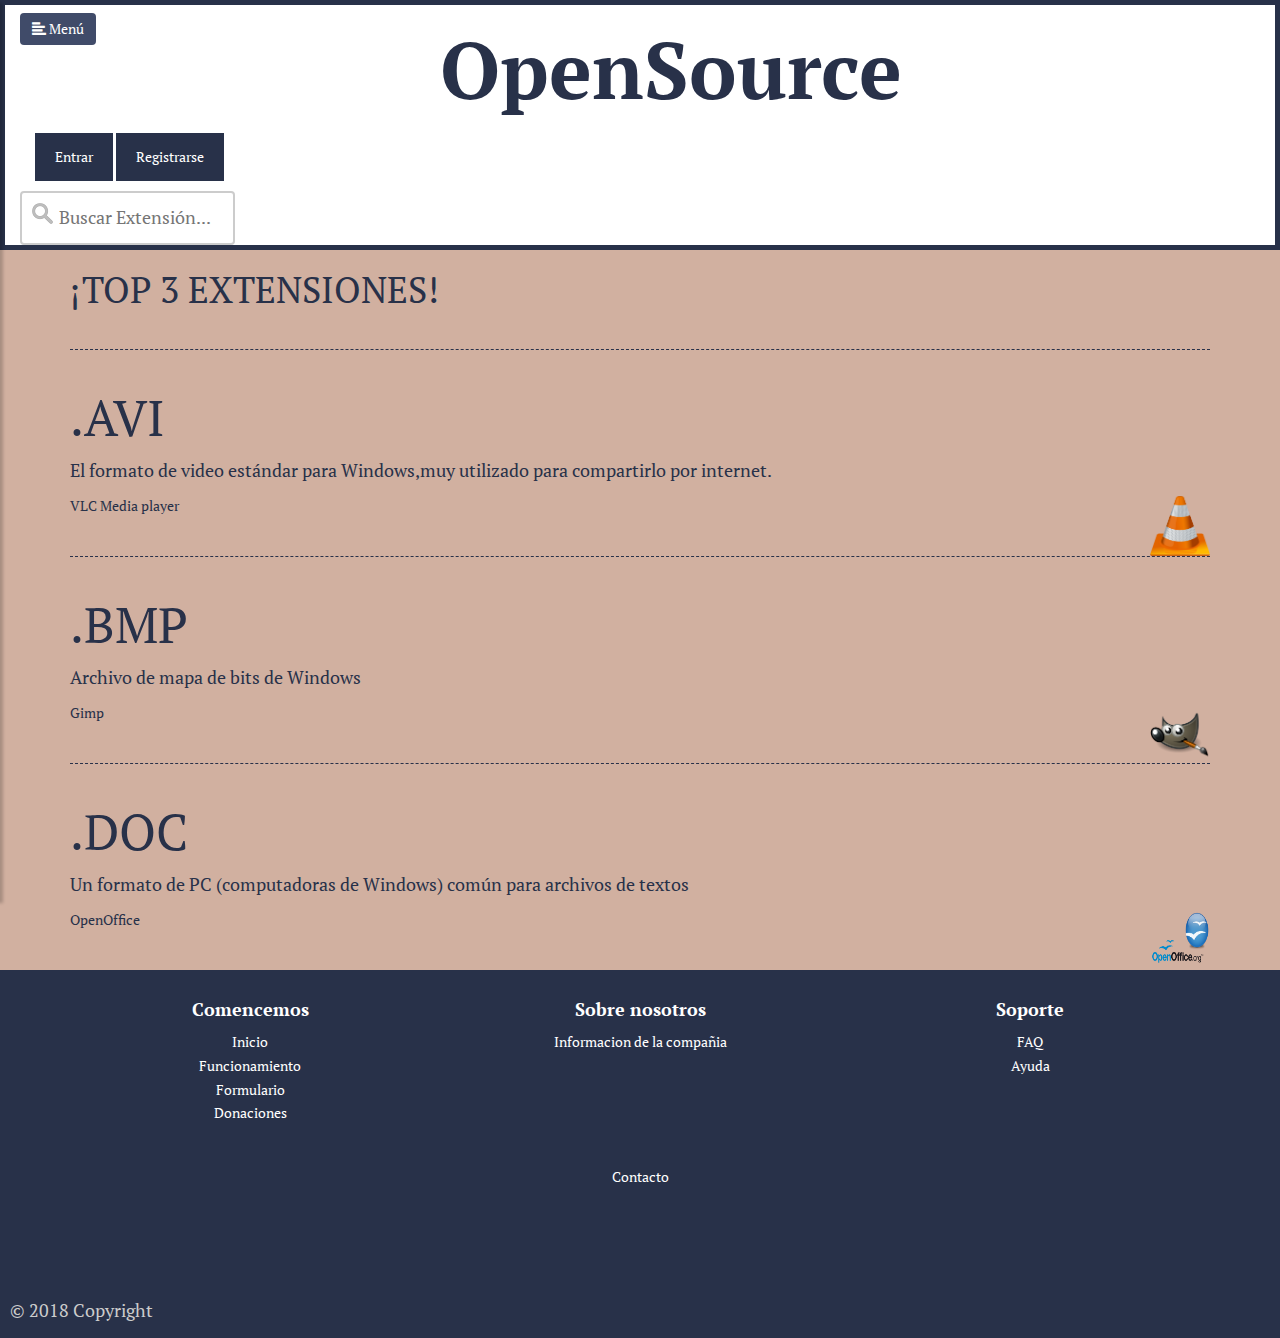
==== index.html @ 69ff87f3 "V2.2 Adaptacion PHP JS cambios BBDD" ====
<!DOCTYPE html>
<html>
    <head>
		<!--Todos los links en una ventana nueva
		<base target="_blank">
		-->
        <meta charset="utf-8">
        <meta name="viewport" content="width=device-width, initial-scale=1.0">
        <title>OpenSource</title>
        <!--Fuentes de la flecha de subida en pagina-->
        <link rel="stylesheet" href="./ir-arriba/fonts.css">
        <!--Jquery JS-->
        <script src="https://ajax.googleapis.com/ajax/libs/jquery/3.3.1/jquery.min.js"></script>
        <!-- Bootstrap CSS -->
        <link rel="stylesheet" href="https://maxcdn.bootstrapcdn.com/bootstrap/3.3.7/css/bootstrap.min.css">
        <!-- Nuestro CSS -->
        <link rel="stylesheet" href="css/estilo.css">
        <link rel="stylesheet" href="https://use.fontawesome.com/releases/v5.0.13/css/all.css" integrity="sha384-DNOHZ68U8hZfKXOrtjWvjxusGo9WQnrNx2sqG0tfsghAvtVlRW3tvkXWZh58N9jp" crossorigin="anonymous">
    </head>
    <body>
      <header>
        <span class="ir-arriba icon-arrow-up"></span>
        <div class="oscurecer"></div>
          <div class="menu">
            <!-- Sidebar Holder -->
            <nav id="barra">
              <div id="quitar">
                  <i class="glyphicon glyphicon-arrow-left"></i>
              </div>
              <div class="barra-header">
                  <h3>MENÚ</h3>
              </div>
              <ul id="lista" class="componentes">
                  <!--active de bootstrap-->
                  <li class="active">
                      <a href="#">Inicio</a>
                  </li>
                  <li>
                    <a href="quien.html">¿Quiénes somos?</a>
                    <a href="como.html">¿Cómo funciona?</a>
                    <a href="donacion.html">Donaciones</a>
                    <a href="contribuir.html">Contribuir con extensión</a>
                  </li>
                  <li><a href="#">Extensiones &raquo</a>
                    <ul id="categorias">
                      <li>Imágenes</li>
                      <li>Audio</li>
                      <li>Video</li>
                      <li>Texto</li>
                      <li>Archivos Comprimidos</li>
                      <li>BBDD</li>
                      <li>Sistema</li>
                      <li>Otros</li>
                      <li>Web</li>
                    </ul>
                  </li>
              </ul>
            </nav>
        </div>

            <!-- Page Content Holder -->
        <div id="content">
            <div class="container-fluid">
              <div class="navbar-header">
                <button type="button" id="esconder" class="btn btn-info navbar-btn">
                  <i class="glyphicon glyphicon-align-left"></i>
                  <span>Menú</span>
                </button>
              </div>
						   <div class="container-fluid">
                <h1 id="tituloCentral">OpenSource</h1>

                <!-- login-->
                <button id="login" onclick="document.getElementById('id01').style.display='block'" style="width:auto;">Entrar</button>
                <div id="id01" class="modal">
                  <form class="modal-content animate" action="/action_page.php">
                    <div class="imgcontainer">
                      <span onclick="document.getElementById('id01').style.display='none'" class="close" title="Close Modal">&times;</span>
                      <img src="img/img_avatar2.png" alt="Avatar" class="avatar">
                    </div>
                    <div class="containerl">
                      <label for="uname"><b>Usuario</b></label>
                      <input class="usuario"  placeholder="Enter Username" name="uname" required>

                      <label for="psw"><b>Contraseña</b></label>
                      <input class="password" type="password" placeholder="Enter Password" name="psw" required>

                      <button type="submit">Login</button>
                      <label>
                        <input type="checkbox" checked="checked" name="remember"> Recordarme
                      </label>
                    </div>

                    <div class="containerl" style="background-color:#f1f1f1">
                      <button type="button" onclick="document.getElementById('id01').style.display='none'" class="cancelbtn">Cancelar</button>
                    </div>
                  </form>
                </div>
                <!-- Registrar-->
                <button id="registrarse" onclick="document.getElementById('id02').style.display='block'" style="width:auto;">Registrarse</button>
                <div id="id02" class="modal">
                  <span onclick="document.getElementById('id02').style.display='none'" class="close" title="Close Modal">&times;</span>
                  <form class="modal-content" action="/action_page.php">
                    <div class="containerl">
                      <h1>Registrarse</h1>
                      <p>Rellena los campos para que te puedas registrar</p>
                      <hr>
                      <label for="email"><b>Email</b></label>
                      <input class="email" placeholder="Enter Email" name="email" required>

                      <label for="psw"><b>Contraseña</b></label>
                      <input class="password" type="password" placeholder="Enter Password" name="psw" required>

                      <label for="psw-repeat"><b>Confirmar Contraseña</b></label>
                      <input class="password" type="password" placeholder="Repeat Password" name="psw-repeat" required>

      <p>Estas de acuerdo con <a href="terminos.html" style="color:dodgerblue">Nuestros terminos y Politicas</a>.</p>

      <div class="clearfix">
          <button type="submit" class="containerl">Registrarse</button>
        <button type="button" onclick="document.getElementById('id02').style.display='none'" class="cancelbtn">Cancelar</button>

      </div>
    </div>
  </form>
</div>

               </div>
							  <form>
							   <input type="text" id="busqueda" placeholder="Buscar Extensión..." maxlength="30" onkeyup="buscar(this.value)" autocomplete="off" />
							   </form>

            </div>

        </div>

      </header>

      <article>
        <div id="contenidoFin" class="container">
                <div><h1>¡TOP 3 EXTENSIONES!</h1></div>
                    <div class="line"></div>
                    <div class="extension">
                        <h2>.AVI</h2>
                        <p>El formato de video estándar para Windows,muy utilizado para compartirlo por internet.</p>
                        <span>VLC Media player</span>
                        <img src="img/1.png"alt="vlc">
                    </div>

                <div class="line"></div>
                    <div class="extension">
                        <h2>.BMP</h2>
                        <p>Archivo de mapa de bits de Windows</p>
                        <span>Gimp</span>
                        <img src="img/13.png"alt="gimp">
                     </div>

                     <div class="line"></div>
                        <div class="extension">
                            <h2>.DOC</h2>
                            <p>Un formato de PC (computadoras de Windows) común para archivos de textos</p>
                             <span>OpenOffice</span>
                            <img src="img/2.png"alt="OpenOffice">
                        </div>
              </div>

       </article>

       <footer id="myFooter">
             <div class="container">
                 <div class="row">
                     <div class="col-sm-4 myCols">
                         <h5>Comencemos</h5>
                         <ul>
                             <li><a href="index.html">Inicio</a></li>
                             <li><a href="como.html">Funcionamiento</a></li>
                             <li><a href="contribuir.html">Formulario</a></li>
                             <li><a href="donacion.html">Donaciones</a></li>

                         </ul>
                     </div>
                     <div class="col-sm-4 myCols">
                         <h5>Sobre nosotros</h5>
                         <ul>
                             <li><a href="quien.html">Informacion de la compañia</a></li>

                         </ul>
                     </div>
                     <div class="col-sm-4 myCols">
                         <h5>Soporte</h5>
                         <ul>
                             <li><a href="#">FAQ</a></li>
                             <li><a href="como.html">Ayuda</a></li>
                         </ul>
                     </div>
                 </div>
             </div>
             <div class="social-networks">
               <ul>
                 <li>Contacto</li>
               </ul>
                 <a href="#" class="twitter"><i class="fab fa-twitter"></i></a>
                 <a href="#" class="facebook"><i class="fab fa-facebook"></i></a>
                 <a href="#" class="google"><i class="fab fa-google-plus"></i></a>
             </div>
             <div class="footer-copyright">
                 <p>© 2018 Copyright</p>
             </div>
         </footer>


        <!-- Bootstrap Js CDN -->
        <script src="https://maxcdn.bootstrapcdn.com/bootstrap/3.3.7/js/bootstrap.min.js"></script>
        <script type="text/javascript" src="js/script.js"></script>
        <script type="text/javascript" src="js/scriptJson.js"></script>
    </body>
</html>
---- ir-arriba/fonts.css ----
@font-face {
  font-family: 'icomoon';
  src:  url('fonts/icomoon.eot?7rc0jv');
  src:  url('fonts/icomoon.eot?7rc0jv#iefix') format('embedded-opentype'),
    url('fonts/icomoon.ttf?7rc0jv') format('truetype'),
    url('fonts/icomoon.woff?7rc0jv') format('woff'),
    url('fonts/icomoon.svg?7rc0jv#icomoon') format('svg');
  font-weight: normal;
  font-style: normal;
}

[class^="icon-"], [class*=" icon-"] {
  /* use !important to prevent issues with browser extensions that change fonts */
  font-family: 'icomoon' !important;
  speak: none;
  font-style: normal;
  font-weight: normal;
  font-variant: normal;
  text-transform: none;
  line-height: 1;

  /* Better Font Rendering =========== */
  -webkit-font-smoothing: antialiased;
  -moz-osx-font-smoothing: grayscale;
}

.icon-arrow-up:before {
  content: "\ea32";
}
---- css/estilo.css ----
@import url('https://fonts.googleapis.com/css?family=PT+Serif');

/* ---------------------------------------------------
   Estilo del login
----------------------------------------------------- */
/* Full-width input fields */
.password {
    width: 100%;
    padding: 12px 20px;
    margin: 8px 0;
    display: inline-block;
    border: 1px solid #ccc;
    box-sizing: border-box;
}
.usuario {
    width: 100%;
    padding: 12px 20px;
    margin: 8px 0;
    display: inline-block;
    border: 1px solid #ccc;
    box-sizing: border-box;
}
.email {
    width: 100%;
    padding: 12px 20px;
    margin: 8px 0;
    display: inline-block;
    border: 1px solid #ccc;
    box-sizing: border-box;
}

/* Set a style for all buttons */
button {
    background-color: #4CAF50;
    color: white;
    padding: 14px 20px;
    margin: 8px 0;
    border: none;
    cursor: pointer;
    width: 100%;
    margin-right: 0;
}
#login{
  background-color: #283149;
  color: white;
  padding: 14px 20px;
  margin: 10px 0;
  border: none;
  cursor: pointer;
  width: 100%;
  margin-right: 0;
}
#registrarse{
  background-color: #283149;
  color: white;
  padding: 14px 20px;
  margin: 8px 0;
  border: none;
  cursor: pointer;
  width: 100%;
  margin-right: 0;
}

button:hover, #login:hover {
    opacity: 0.8;
}

/* Extra styles for the cancel button */
.cancelbtn {
    width: auto;
    padding: 10px 18px;
    background-color: #f44336;
}

/* Center the image and position the close button */
.imgcontainer {
    text-align: center;
    margin: 24px 0 12px 0;
    position: relative;
}

img.avatar {
    width: 40%;
    border-radius: 50%;
}

.containerl {
    padding: 16px;
}

span.psw {
    float: right;
    padding-top: 16px;
}

/* The Modal (background) */
.modal {
    display: none; /* Hidden by default */
    position: fixed; /* Stay in place */
    z-index: 1; /* Sit on top */
    left: 0;
    top: 0;
    width: 100%; /* Full width */
    height: 100%; /* Full height */
    overflow: auto; /* Enable scroll if needed */
    background-color: rgb(0,0,0); /* Fallback color */
    background-color: rgba(0,0,0,0.4); /* Black w/ opacity */
    padding-top: 40px;
}

/* Modal Content/Box */
.modal-content {
    background-color: #fefefe;
    margin: 15% auto 20% auto; /* 5% from the top, 15% from the bottom and centered */
    border: 1px solid #888;
    width: 50%; /* Could be more or less, depending on screen size */
}

/* The Close Button (x) */
.close {
    position: absolute;
    right: 25px;
    top: 0;
    color: #000;
    font-size: 35px;
    font-weight: bold;
}

.close:hover,
.close:focus {
    color: red;
    cursor: pointer;
}

/* Add Zoom Animation */
.animate {
    -webkit-animation: animatezoom 0.6s;
    animation: animatezoom 0.6s
}

@-webkit-keyframes animatezoom {
    from {-webkit-transform: scale(0)}
    to {-webkit-transform: scale(1)}
}

@keyframes animatezoom {
    from {transform: scale(0)}
    to {transform: scale(1)}
}

/* Change styles for span and cancel button on extra small screens */
@media screen and (max-width: 300px) {
    span.psw {
       display: block;
       float: none;
    }
    .cancelbtn {
       width: 100%;
    }
}

/* ---------------------------------------------------
   Estilo del body
----------------------------------------------------- */
body {
    font-family: 'PT Serif', serif;
}
/* ---------------------------------------------------
   Estilo del article
----------------------------------------------------- */
article{
  background-color: #D1B0A0;
  color: #283149;

}
a.article, a.article:hover {
    background: #6d7fcc !important;
    color: #fff !important;
}
/* ---------------------------------------------------
   Estilo del header
----------------------------------------------------- */
header{
  color: #283149;
}

p {
    font-family: 'PT Serif', serif;
    font-size: 1.3em;
    font-weight: 300;
    line-height: 1.7em;
    color: #283149;
    text-align: justify;
}

a, a:hover, a:focus {
    color: inherit;
    text-decoration: none;
    transition: all 0.3s;
}

.navbar {
    padding: 15px 10px;
    background: #fff;
    border: none;
    border-radius: 0;
    margin-bottom: 40px;
    box-shadow: 1px 1px 3px rgba(0, 0, 0, 0.1);
}

.navbar-btn {
    box-shadow: none;
    outline: none !important;
    border: none;
}

.line {
    width: 100%;
    height: 1px;
    border-bottom: 1px dashed #283149;
    margin: 40px 0;

}
#content {
  border-style: solid;
  border-width: 5px;
  border-color: #283149;
}

/* ---------------------------------------------------
    ESTILO BARRA
----------------------------------------------------- */
#barra {
    width: 250px;
    position: fixed;
    top: 0;
    left: -250px;
    height: 100vh;
    z-index: 999;
    background-color: #404B69;
    color: #fff;
    transition: all 0.3s;
    overflow-y: scroll;
    box-shadow: 3px 3px 3px rgba(0, 0, 0, 0.2);
}


#barra.active {
    left: 0;
}

/* Despliegue lista extensiones */
ul#lista li:hover > ul
{
    /*Los siguientes 2 estilos son los mas importantes para el efecto*/
    visibility:visible;
    opacity:1;
}

ul#lista ul, ul#lista ul li ul {
    margin: 0;
    padding: 0;
    /*mantienen escondido el menu*/
    visibility:hidden;
    opacity:0;
    position: absolute;
    z-index: 99999;
    width:180px;
    box-shadow:1px 1px 3px #ccc;
    /* Efectos con css3 de apertura*/
    -webkit-transition:opacity 0.2s linear, visibility 0.2s linear;
    -moz-transition:opacity 0.2s linear, visibility 0.2s linear;
    -o-transition:opacity 0.2s linear, visibility 0.2s linear;
    transition:opacity 0.2s linear, visibility 0.2s linear;
}

#esconder{
    background-color: #404B69 ;
}

#quitar {
    width: 35px;
    height: 35px;
    line-height: 35px;
    text-align: center;
    background: #283149;
    position: absolute;
    top: 10px;
    right: 10px;
    cursor: pointer;
    -webkit-transition: all 0.3s;
    -o-transition: all 0.3s;
    transition: all 0.3s;
}
#quitar:hover {
    background: #fff;
    color: #283149;
}

.oscurecer {
    position: fixed;
    width: 100vw;
    height: 100vh;
    background: rgba(0, 0, 0, 0.7);
    z-index: 998;
    display: none;
}

#barra .barra-header {
    padding: 20px;
    background: #404B69;
}

#barra ul.components {
    padding: 20px 0;
    border-bottom: 1px solid #47748b;
}

#barra ul p {
    color: #fff;
    padding: 10px;
}

#barra ul li a {
    padding: 10px;
    font-size: 1.1em;
    display: block;
}
#barra ul li a:hover {
    color: #404B69;
    background: #fff;
}

#barra ul li.active > a, a[aria-expanded="true"] {
    color: #fff;
    background: #283149;
}

#barra p{
    color: red;
}

#barra ul{
    list-style-type: none;
}

#barra ul ul {
    list-style-type: none;
}

a[data-toggle="collapse"] {
    position: relative;
}

ul ul a {
    font-size: 0.9em !important;
    padding-left: 30px !important;
    background: #404B69;
}

ul.CTAs {
    padding: 20px;
}

ul.CTAs a {
    text-align: center;
    font-size: 0.9em !important;
    display: block;
    border-radius: 5px;
    margin-bottom: 5px;
}


#tituloCentral{
    text-align: center;
    font-size: 80px;
    font-weight: bold;
}


/* ---------------------------------------------------
   Estilo del contenido
----------------------------------------------------- */
#contenido {
    width: 100%;
    padding: 20px;
    min-height: 100vh;
    transition: all 0.3s;
    position: absolute;
    top: 0;
    right: 0;
}

.extension h2{
    font-size: 50px;
}

.extension img{
    float: right;
    height: 60px;
    width: 60px;
}

textarea{
    width: 350px;
    height: 200px;
}

/* Set black background color, white text and some padding */
.blanco{
	color: white;
	text-align: left;
	font-weight: bold;
	font-size: 16px;
}


/* ---------------------------------------------------
   Estilo del footer
----------------------------------------------------- */

#myFooter {
  background-color: #283149;
  color: white;
}

#myFooter .footer-copyright{
  background-color: #283149 ;
  color: #white;
    padding-top:2px;
    padding-bottom:2px;
    text-align: center;
}

#myFooter .footer-copyright p{
    margin:10px;
    color: #ccc;
}

#myFooter ul{
    list-style-type: none;
    padding-left: 0;
    line-height: 1.7;

}

#myFooter h5{
    font-size: 18px;
    color: white;
    font-weight: bold;
    margin-top: 30px;
}

#myFooter a{
    color:white;
    text-decoration: none;
}

#myFooter a:hover, #myFooter a:focus{
    text-decoration: none;
    color:white;
}

#myFooter .myCols{
    text-align: center;
}

#myFooter .social-networks{
    text-align: center;
    padding-top: 30px;
    padding-bottom: 38px;
}

#myFooter .social-networks a{
    font-size: 32px;
    margin-right: 5px;
    margin-left: 5px;
    color: #f9f9f9;
    padding: 10px;
    transition: 0.2s;
}

#myFooter .social-networks a:hover{
    text-decoration: none;

}

#myFooter .facebook:hover{
    color:#3b5998;
}

#myFooter .google:hover{
    color:#ef1a1a;
}

#myFooter .twitter:hover{
    color: #00aced;
}

/*Boton subida al inicio*/
.ir-arriba{
    display: none;
    padding: 20px;
    background: #232B40;
    font-size:20px ;
    color: white;
    cursor: pointer;
    position: fixed;
    bottom: 20px;
    right: 20px;
}

.extensionBien{
    background-color: aquamarine;
    color: black;
    border-style: solid;
}

#categorias li{
    font-size: 18px;
    padding-bottom: 20px;
}

#categorias li:hover{
    color: #404B69;
    background: #fff;
}

input[type=text] {
    width: 215px;
    box-sizing: border-box;
    border: 2px solid #ccc;
    border-radius: 4px;
    font-size: 18px;
    background-color: white;
    background-image: url('../img/searchicon.png');
    background-position: 10px 10px;
    background-repeat: no-repeat;
    padding: 12px 20px 12px 37px;
    -webkit-transition: width 0.4s ease-in-out;
    transition: width 0.4s ease-in-out;
}

input[type=text]:focus {
    width: 100%;
}


/* On small screens, set height to 'auto' for sidenav and grid */
@media screen and (max-width: 767px) {
    .sidenav {
        height: auto;
        padding: 15px;
    }
    .row.content {
      height:auto;
    }
    #donar{
        height: 90px;
        width: 300px;
    }
	#ocultar{
		color:black;
	}
	input[type=text]:focus {
		width: 70%;
	}
	#myFooter {
        text-align: center;
    }
}
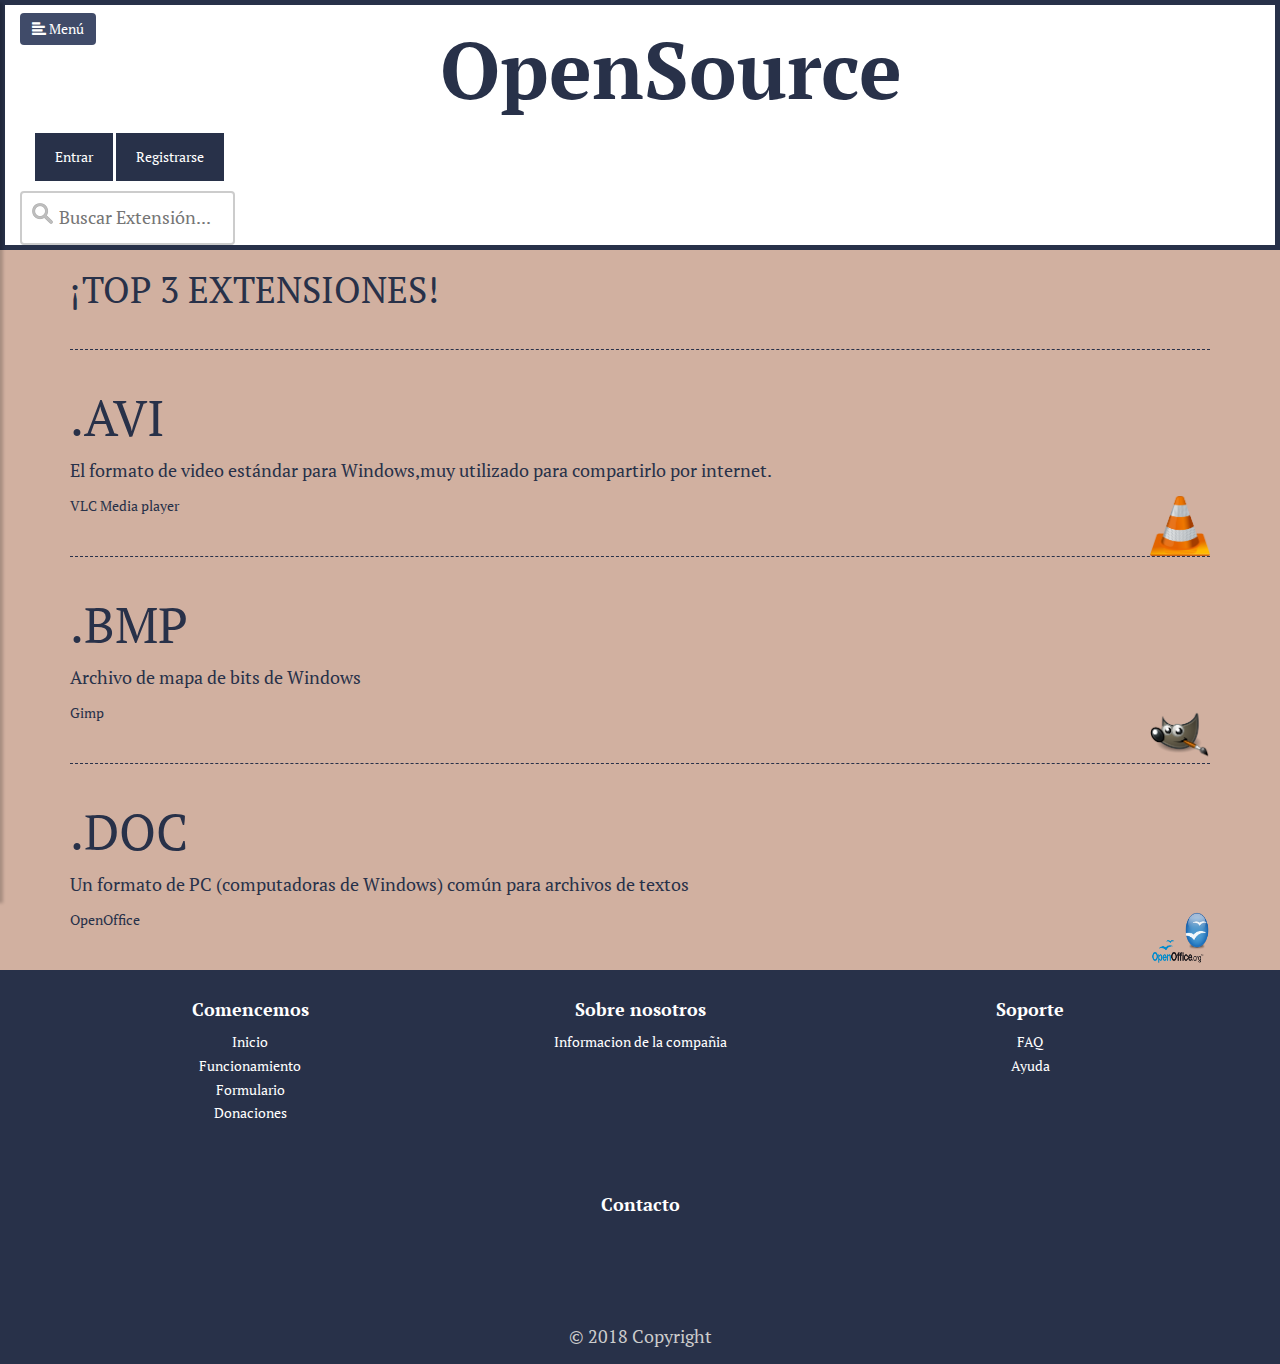
==== commit 820b27ab: "v2.4 cambio del footer" ====
--- a/index.html
+++ b/index.html
@@ -196,9 +196,7 @@
                  </div>
              </div>
              <div class="social-networks">
-               <ul>
-                 <li>Contacto</li>
-               </ul>
+                <h5>Contacto</h5>
                  <a href="#" class="twitter"><i class="fab fa-twitter"></i></a>
                  <a href="#" class="facebook"><i class="fab fa-facebook"></i></a>
                  <a href="#" class="google"><i class="fab fa-google-plus"></i></a>
--- a/css/estilo.css
+++ b/css/estilo.css
@@ -149,17 +149,6 @@
     to {transform: scale(1)}
 }
 
-/* Change styles for span and cancel button on extra small screens */
-@media screen and (max-width: 300px) {
-    span.psw {
-       display: block;
-       float: none;
-    }
-    .cancelbtn {
-       width: 100%;
-    }
-}
-
 /* ---------------------------------------------------
    Estilo del body
 ----------------------------------------------------- */
@@ -191,9 +180,15 @@
     font-weight: 300;
     line-height: 1.7em;
     color: #283149;
+}
+#terminos {
+    font-family: 'PT Serif', serif;
+    font-size: 1.3em;
+    font-weight: 300;
+    line-height: 1.7em;
+    color: #283149;
     text-align: justify;
 }
-
 a, a:hover, a:focus {
     color: inherit;
     text-decoration: none;
@@ -569,4 +564,16 @@
 	#myFooter {
         text-align: center;
     }
-}
+  #tituloCentral{
+        text-align: center;
+        font-size: 50px;
+        font-weight: bold;
+    }
+    span.psw {
+       display: block;
+       float: none;
+    }
+    .cancelbtn {
+       width: 100%;
+    }
+}
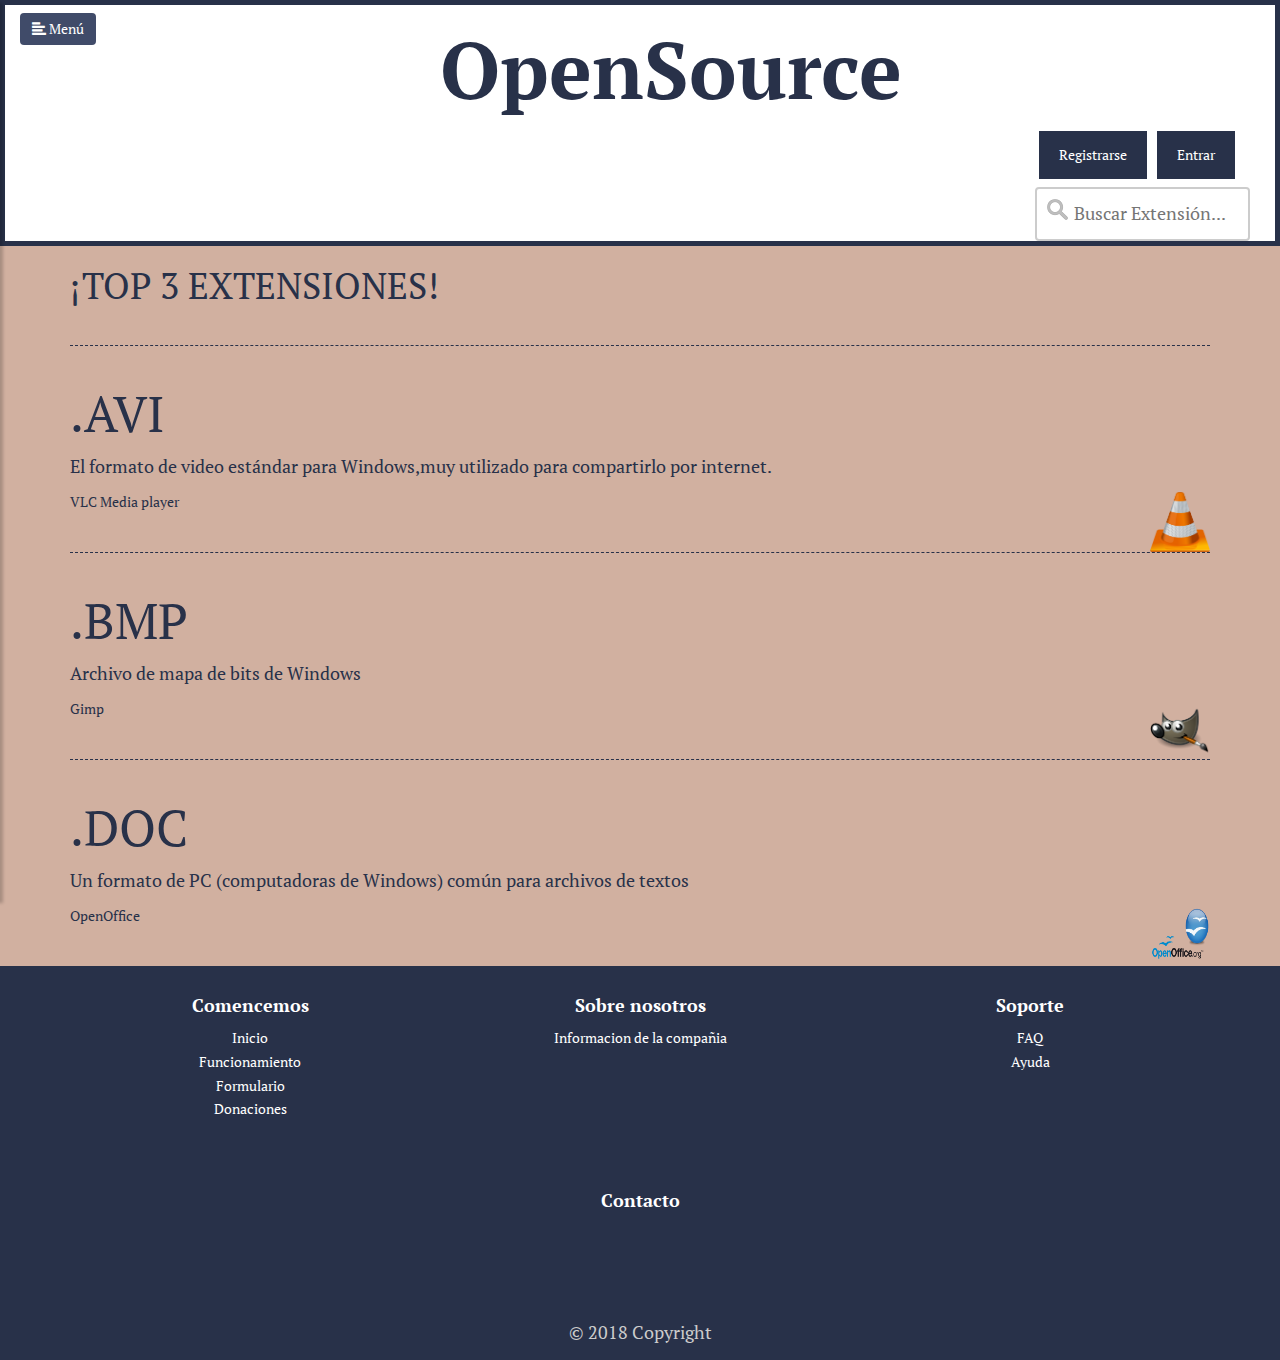
==== commit c3691628: "v.2.2" ====
--- a/index.html
+++ b/index.html
@@ -69,38 +69,34 @@
               </div>
 						   <div class="container-fluid">
                 <h1 id="tituloCentral">OpenSource</h1>
-
                 <!-- login-->
-                <button id="login" onclick="document.getElementById('id01').style.display='block'" style="width:auto;">Entrar</button>
+                <button class="entrar derecha" id="login" onclick="document.getElementById('id01').style.display='block'" style="width:auto;">Entrar</button>
                 <div id="id01" class="modal">
-                  <form class="modal-content animate" action="/action_page.php">
+                  <form class="modal-content animate" action="php/loginUsuario.php" method="post">
                     <div class="imgcontainer">
                       <span onclick="document.getElementById('id01').style.display='none'" class="close" title="Close Modal">&times;</span>
                       <img src="img/img_avatar2.png" alt="Avatar" class="avatar">
                     </div>
                     <div class="containerl">
-                      <label for="uname"><b>Usuario</b></label>
-                      <input class="usuario"  placeholder="Enter Username" name="uname" required>
+                      <label for="uname"><b>Email</b></label>
+                      <input class="usuario"  placeholder="Enter Email" name="email" required>
 
                       <label for="psw"><b>Contraseña</b></label>
-                      <input class="password" type="password" placeholder="Enter Password" name="psw" required>
-
-                      <button type="submit">Login</button>
-                      <label>
-                        <input type="checkbox" checked="checked" name="remember"> Recordarme
-                      </label>
-                    </div>
-
-                    <div class="containerl" style="background-color:#f1f1f1">
+                      <input class="password" type="password" placeholder="Enter Password" name="pass" required>
+
+                      <button class ="entrar" type="submit">Login</button>
+                    </div>
+
+                    <div class="containerl">
                       <button type="button" onclick="document.getElementById('id01').style.display='none'" class="cancelbtn">Cancelar</button>
                     </div>
                   </form>
                 </div>
                 <!-- Registrar-->
-                <button id="registrarse" onclick="document.getElementById('id02').style.display='block'" style="width:auto;">Registrarse</button>
+                <button class="derecha" id="registrarse" onclick="document.getElementById('id02').style.display='block'" style="width:auto;">Registrarse</button>
                 <div id="id02" class="modal">
                   <span onclick="document.getElementById('id02').style.display='none'" class="close" title="Close Modal">&times;</span>
-                  <form class="modal-content" action="/action_page.php">
+                  <form class="modal-content" action="php/registrarUsuario.php" method="post">
                     <div class="containerl">
                       <h1>Registrarse</h1>
                       <p>Rellena los campos para que te puedas registrar</p>
@@ -109,15 +105,12 @@
                       <input class="email" placeholder="Enter Email" name="email" required>
 
                       <label for="psw"><b>Contraseña</b></label>
-                      <input class="password" type="password" placeholder="Enter Password" name="psw" required>
-
-                      <label for="psw-repeat"><b>Confirmar Contraseña</b></label>
-                      <input class="password" type="password" placeholder="Repeat Password" name="psw-repeat" required>
+                      <input class="password" type="password" placeholder="Enter Password" name="pass" required>
 
       <p>Estas de acuerdo con <a href="terminos.html" style="color:dodgerblue">Nuestros terminos y Politicas</a>.</p>
 
       <div class="clearfix">
-          <button type="submit" class="containerl">Registrarse</button>
+          <button class="entrar" type="submit" class="containerl">Registrarse</button>
         <button type="button" onclick="document.getElementById('id02').style.display='none'" class="cancelbtn">Cancelar</button>
 
       </div>
@@ -127,7 +120,7 @@
 
                </div>
 							  <form>
-							   <input type="text" id="busqueda" placeholder="Buscar Extensión..." maxlength="30" onkeyup="buscar(this.value)" autocomplete="off" />
+							   <input class="derecha" type="text" id="busqueda" placeholder="Buscar Extensión..." maxlength="30" onkeyup="buscar(this.value)" autocomplete="off" />
 							   </form>
 
             </div>
--- a/css/estilo.css
+++ b/css/estilo.css
@@ -4,6 +4,7 @@
 /* ---------------------------------------------------
    Estilo del login
 ----------------------------------------------------- */
+
 /* Full-width input fields */
 .password {
     width: 100%;
@@ -45,7 +46,7 @@
   background-color: #283149;
   color: white;
   padding: 14px 20px;
-  margin: 10px 0;
+  margin: 8px 0;
   border: none;
   cursor: pointer;
   width: 100%;
@@ -70,9 +71,19 @@
 .cancelbtn {
     width: auto;
     padding: 10px 18px;
-    background-color: #f44336;
-}
-
+    background-color: #283149;
+    color: white;
+}
+.entrar{
+  background-color: #283149!important;
+  color: white !important;
+
+}
+.derecha{
+  padding: 0 auto !important;
+  margin-right: 10px !important;
+  float: right;
+}
 /* Center the image and position the close button */
 .imgcontainer {
     text-align: center;
@@ -86,7 +97,9 @@
 }
 
 .containerl {
+  background-color:#f1f1f1
     padding: 16px;
+
 }
 
 span.psw {
@@ -514,7 +527,7 @@
 
 #categorias li{
     font-size: 18px;
-    padding-bottom: 20px;
+    padding-bottom: 10px;
 }
 
 #categorias li:hover{
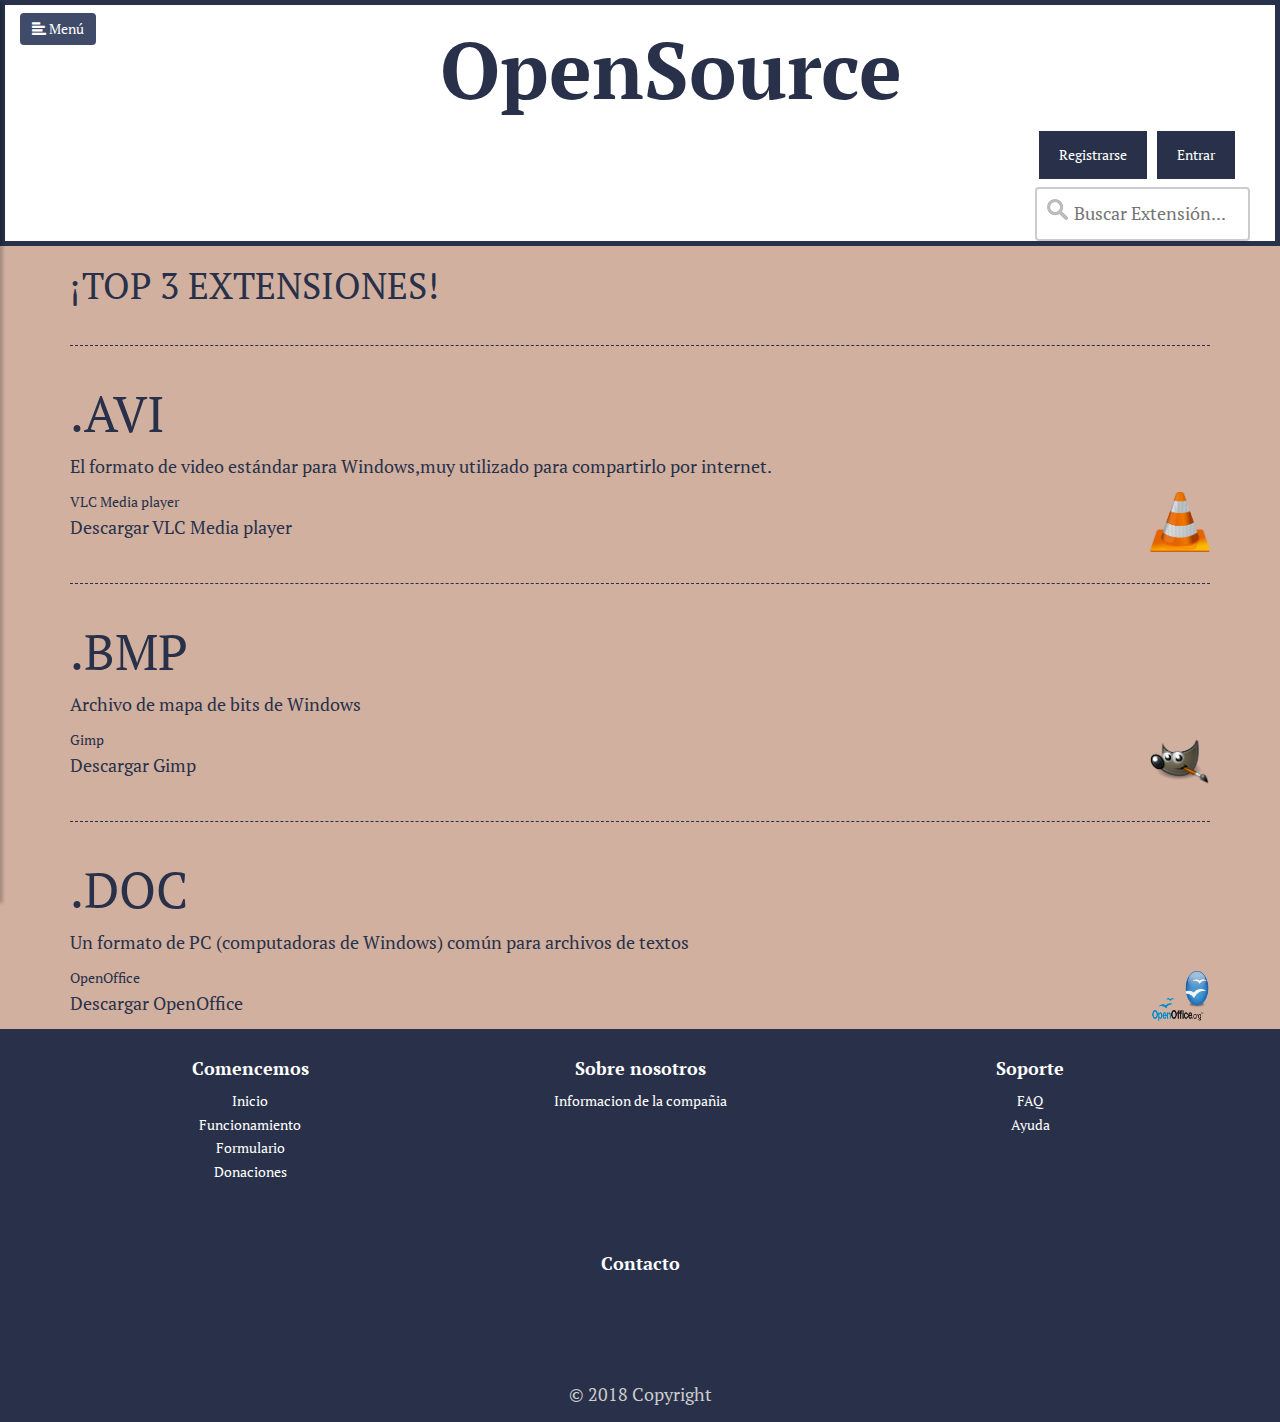
==== commit ca790973: "introduccion del link del top 3" ====
--- a/index.html
+++ b/index.html
@@ -102,7 +102,7 @@
                       <p>Rellena los campos para que te puedas registrar</p>
                       <hr>
                       <label for="email"><b>Email</b></label>
-                      <input class="email" placeholder="Enter Email" name="email" required>
+                      <input type="email" class="email" placeholder="Enter Email" name="email" required>
 
                       <label for="psw"><b>Contraseña</b></label>
                       <input class="password" type="password" placeholder="Enter Password" name="pass" required>
@@ -137,7 +137,9 @@
                         <h2>.AVI</h2>
                         <p>El formato de video estándar para Windows,muy utilizado para compartirlo por internet.</p>
                         <span>VLC Media player</span>
-                        <img src="img/1.png"alt="vlc">
+                        <a target="_blank" href="https://www.videolan.org/vlc/index.es.html"> <img class="zoom" src="img/1.png"alt="vlc"></a>
+                      <p> <a target="_blank" href="https://www.videolan.org/vlc/index.es.html"> Descargar VLC Media player</a></p>
+
                     </div>
 
                 <div class="line"></div>
@@ -145,7 +147,9 @@
                         <h2>.BMP</h2>
                         <p>Archivo de mapa de bits de Windows</p>
                         <span>Gimp</span>
-                        <img src="img/13.png"alt="gimp">
+                          <a href="http://www.gimp.org.es/descargar-gimp.html"><img class="zoom" src="img/13.png"alt="gimp"></a>
+                      <p>  <a target="_blank" href="http://www.gimp.org.es/descargar-gimp.html"> Descargar Gimp</a></p>
+
                      </div>
 
                      <div class="line"></div>
@@ -153,7 +157,9 @@
                             <h2>.DOC</h2>
                             <p>Un formato de PC (computadoras de Windows) común para archivos de textos</p>
                              <span>OpenOffice</span>
-                            <img src="img/2.png"alt="OpenOffice">
+                             <a target="_blank" href="http://www.openoffice.org/download/index.html"><img class="zoom" src="img/2.png"alt="OpenOffice"></a>
+                            <p> <a target="_blank" href="http://www.openoffice.org/download/index.html"> Descargar OpenOffice</a></p>
+
                         </div>
               </div>
 
@@ -182,7 +188,7 @@
                      <div class="col-sm-4 myCols">
                          <h5>Soporte</h5>
                          <ul>
-                             <li><a href="#">FAQ</a></li>
+                             <li><a href="FAQ.html">FAQ</a></li>
                              <li><a href="como.html">Ayuda</a></li>
                          </ul>
                      </div>
--- a/css/estilo.css
+++ b/css/estilo.css
@@ -1,6 +1,15 @@
 
 @import url('https://fonts.googleapis.com/css?family=PT+Serif');
-
+.clickaqui{
+  text-decoration: underline;
+}
+.formas{
+  font-family: 'PT Serif', serif !important;
+  font-size: 1.3em !important;
+  font-weight: 300 !important;
+  line-height: 1.7em !important;
+  color: #283149 !important;
+}
 /* ---------------------------------------------------
    Estilo del login
 ----------------------------------------------------- */
@@ -69,14 +78,16 @@
 
 /* Extra styles for the cancel button */
 .cancelbtn {
-    width: auto;
+    width: 100%;
     padding: 10px 18px;
     background-color: #283149;
     color: white;
+	height: 50px;
 }
 .entrar{
   background-color: #283149!important;
   color: white !important;
+  height: 48px;
 
 }
 .derecha{
@@ -98,7 +109,10 @@
 
 .containerl {
   background-color:#f1f1f1
-    padding: 16px;
+  padding: 16px;
+  width: 80%;
+  justify-content:center;
+  margin: 0 auto;
 
 }
 
@@ -552,6 +566,14 @@
 
 input[type=text]:focus {
     width: 100%;
+}
+
+.zoom {
+    transition: transform .2s; /* Animation */
+}
+
+.zoom:hover {
+    transform: scale(1.5); /* (150% zoom - Note: if the zoom is too large, it will go outside of the viewport) */
 }
 
 
